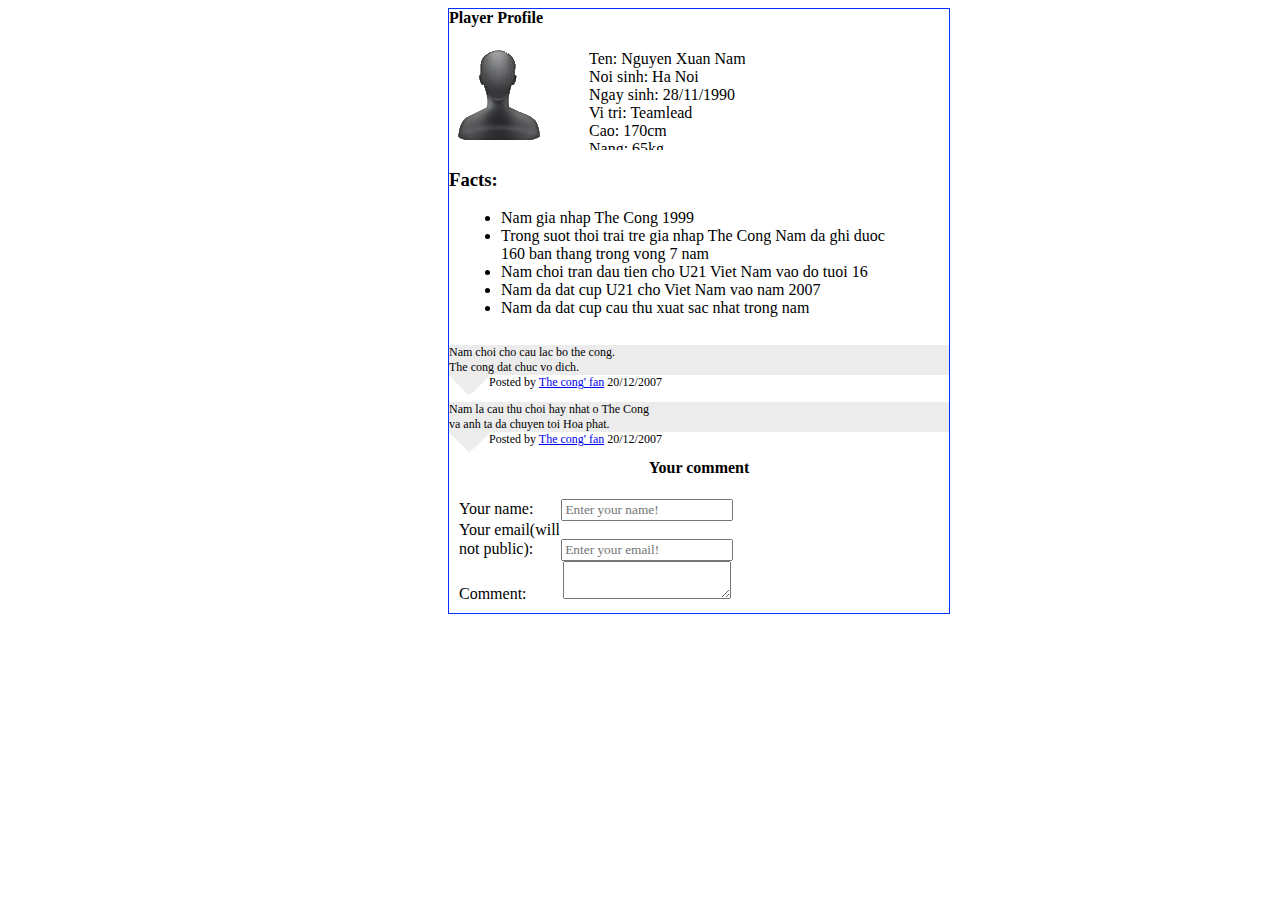
==== HTML-ex1/index.html @ cacc7f30 "changed folder name" ====
<!DOCTYPE html>
<html> 
    <head>
        <title>Thanh Dat</title> 
        <link rel="stylesheet" type="text/css" href="CSS/style.css">
        <meta charset="utf-8">
    </head>

    <body >
        <div class="container" >
            <div class="player-profile">
                <span> <b>Player Profile </b>   </span>
            </div>
            <div class="title">
                <img  class="images" src="./images/avatar.gif" >
                <ul class="ul">
                    <li>Ten: Nguyen Xuan Nam</li>
                    <li>Noi sinh: Ha Noi</li>
                    <li>Ngay sinh: 28/11/1990</li>
                    <li>Vi tri: Teamlead</li>
                    <li>Cao: 170cm</li>
                    <li>Nang: 65kg</li> 
                </ul>
            </div>
            <div class="fact">
                <h3>Facts: </h3>
                <ul>
                    <li>Nam gia nhap The Cong 1999</li>
                    <li>Trong suot thoi trai tre gia nhap The Cong Nam da ghi duoc <br>
                        160 ban thang trong vong 7 nam</li>
                    <li>Nam choi tran dau tien cho U21 Viet Nam vao do tuoi 16</li>
                    <li>Nam da dat cup U21 cho Viet Nam vao nam 2007</li>
                    <li>Nam da dat cup cau thu xuat sac nhat trong nam</li>
                </ul> 
            </div>
            <div class="comment-areas">
                <div class="comment">
                    <p class="comment1">Nam choi cho cau lac bo the cong. <br>
                    The cong dat chuc vo dich.</p>
                    <img class="comment-img" src="./images/comment_bg.gif">
                    <p class="posted-by"> Posted by <a href="#" > The cong' fan</a> 20/12/2007</p>
                </div>
                <div class="comment">
                        <p class="comment1">Nam la cau thu choi hay nhat o The Cong <br> 
                            va anh ta da chuyen toi Hoa phat.</p>
                        <img class="comment-img" src="./images/comment_bg.gif">
                        <p class="posted-by"> Posted by <a href="#" > The cong' fan</a> 20/12/2007</p>
                </div>      
            </div>
            <div class="your-comment" style="margin: 2%">
                <div><h4 style="text-align: center">Your comment</h4> </div>
                <div>
                    <label for="txtName">Your name: &nbsp;&nbsp;&nbsp;&nbsp;&nbsp; </label>
                    <input type="text" placeholder="Enter your name!">
                </div>
                <div>
                        <label for="txtEmail">Your email(will <br>
                            not public):&nbsp;&nbsp;&nbsp;&nbsp;&nbsp;&nbsp;
                        </label>                     
                        <input type="text" placeholder="Enter your email!">
                </div>
                <div>
                        <label for="txtMessage">Comment: &nbsp;&nbsp;&nbsp;&nbsp;&nbsp;&nbsp;&nbsp; </label>
                        <textarea placeholder="Your comment here"> </textarea>
                </div>
            </div>
        </div>
    </body>
</html>
---- HTML-ex1/CSS/style.css ----
*{
    font-family: Georgia, 'Times New Roman', Times, serif
}
.container{
    position: absolute;
    left:35%;
    width: 500px;
    align-content: center;
    height: auto;
    border-width: 1px;
    border-style: solid;
    border-color: #0033ff;
}
.player-profile{
    width: 100%;
    height: 25px;
    background-image: url(/images/title_background.gif);
}
.title{
    width: 100%;
    height:100px;
}
.images{
    width: 100px;
    height: 90px;
    float: left;
}
.ul{
    position: relative;
    width: 100%-100px;
    height:100px;
    overflow: scroll;
    display: block;
    list-style-type: none;
}
.fact ul {
    list-style-type: disc;
    list-style-image: url(/images/star.gif);
    margin-left: 12px;
}
.comment-areas {
    width: 100%;
    position: relative;
    float: left;
}
.comment1{
    font-size: 12px;
    position: relative;
    background-color: #ECECEC;
    margin: 0px;
    width: 100%;    
    float: left;
}
.comment-img{
    font-size: 12px;
    position: relative;
    float: left;
}
.posted-by{
    font-size: 12px;
}
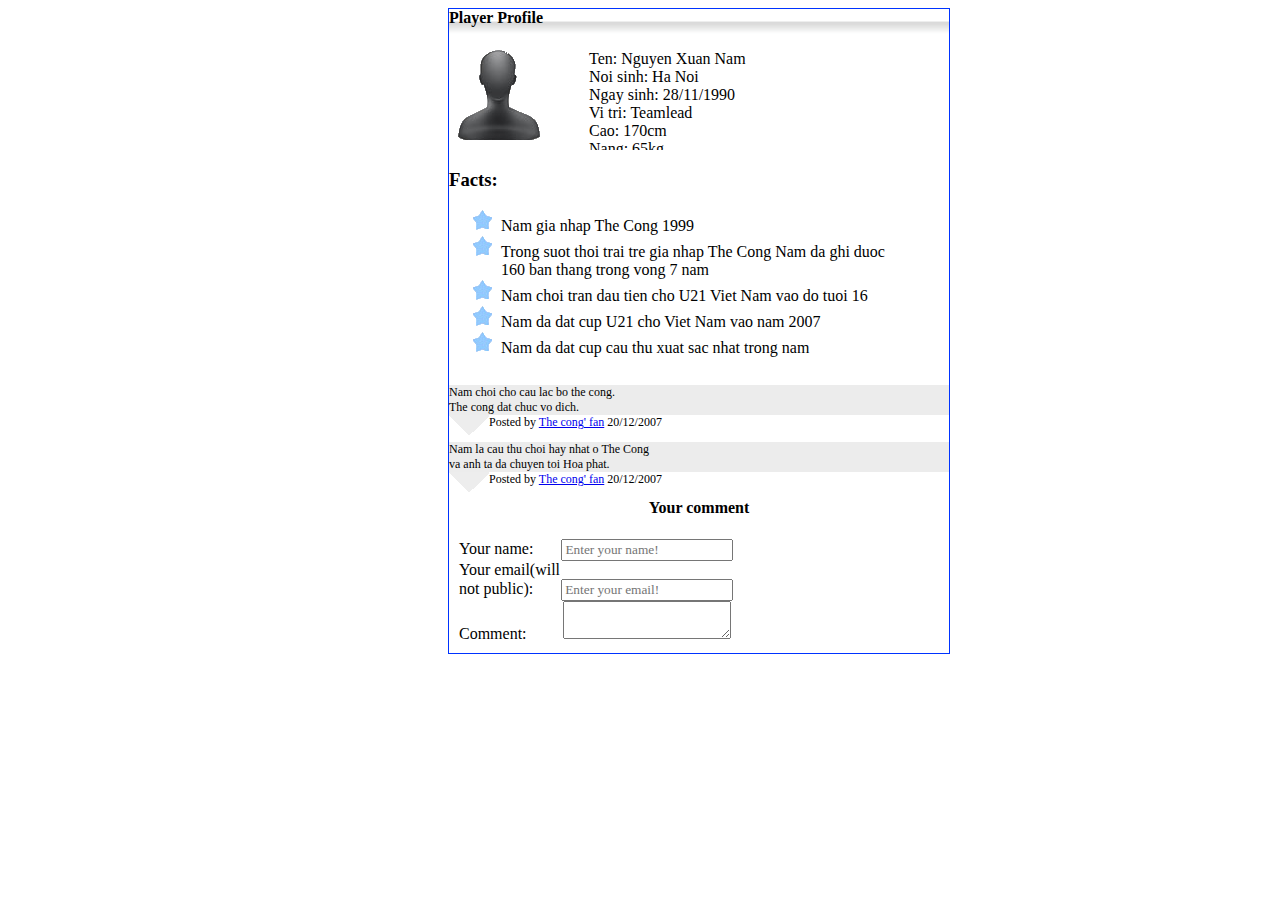
==== commit ef0cb9c0: "add exercise1" ====
--- a/HTML-ex1/index.html
+++ b/HTML-ex1/index.html
@@ -2,7 +2,7 @@
 <html> 
     <head>
         <title>Thanh Dat</title> 
-        <link rel="stylesheet" type="text/css" href="CSS/style.css">
+        <link rel="stylesheet" type="text/css" href="./CSS/style.css">
         <meta charset="utf-8">
     </head>
 
--- a/HTML-ex1/CSS/style.css
+++ b/HTML-ex1/CSS/style.css
@@ -14,7 +14,7 @@
 .player-profile{
     width: 100%;
     height: 25px;
-    background-image: url(/images/title_background.gif);
+    background-image: url(../images/title_background.gif);
 }
 .title{
     width: 100%;
@@ -35,7 +35,7 @@
 }
 .fact ul {
     list-style-type: disc;
-    list-style-image: url(/images/star.gif);
+    list-style-image: url(../images/star.gif);
     margin-left: 12px;
 }
 .comment-areas {
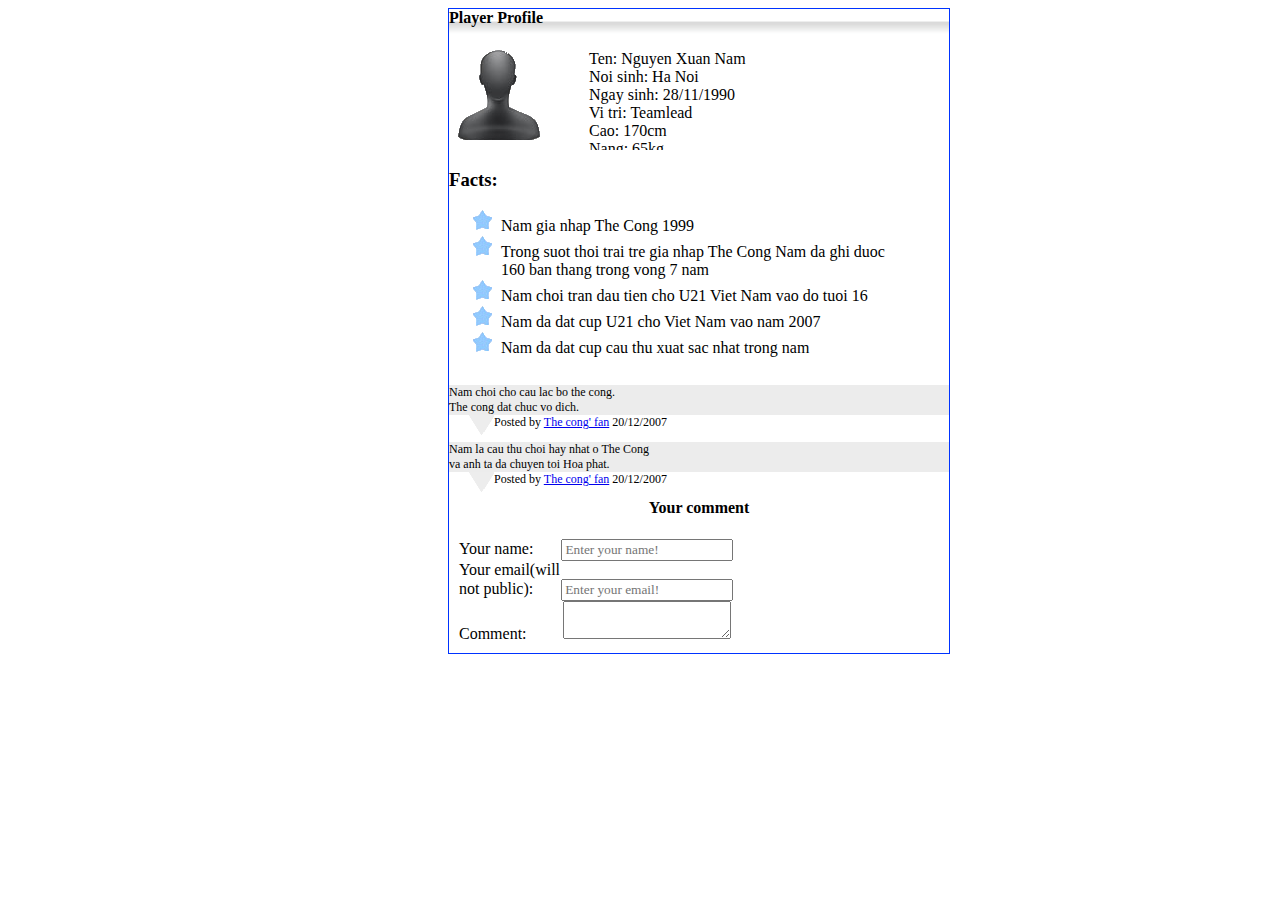
==== commit 6230fa81: "update test1" ====
--- a/HTML-ex1/index.html
+++ b/HTML-ex1/index.html
@@ -1,18 +1,17 @@
 <!DOCTYPE html>
-<html> 
+<html lang="en-us"> 
     <head>
         <title>Thanh Dat</title> 
-        <link rel="stylesheet" type="text/css" href="./CSS/style.css">
+        <link rel="stylesheet" href="./CSS/style.css">
         <meta charset="utf-8">
     </head>
-
     <body >
         <div class="container" >
             <div class="player-profile">
                 <span> <b>Player Profile </b>   </span>
             </div>
             <div class="title">
-                <img  class="images" src="./images/avatar.gif" >
+                <img  class="images" src="./images/avatar.gif" alt="avatar">
                 <ul class="ul">
                     <li>Ten: Nguyen Xuan Nam</li>
                     <li>Noi sinh: Ha Noi</li>
@@ -36,32 +35,32 @@
             <div class="comment-areas">
                 <div class="comment">
                     <p class="comment1">Nam choi cho cau lac bo the cong. <br>
-                    The cong dat chuc vo dich.</p>
-                    <img class="comment-img" src="./images/comment_bg.gif">
+                      The cong dat chuc vo dich.</p>
+                    <img class="comment-img" src="./images/comment_bg.gif" alt="comment_bg">
                     <p class="posted-by"> Posted by <a href="#" > The cong' fan</a> 20/12/2007</p>
                 </div>
                 <div class="comment">
-                        <p class="comment1">Nam la cau thu choi hay nhat o The Cong <br> 
-                            va anh ta da chuyen toi Hoa phat.</p>
-                        <img class="comment-img" src="./images/comment_bg.gif">
-                        <p class="posted-by"> Posted by <a href="#" > The cong' fan</a> 20/12/2007</p>
+                      <p class="comment1">Nam la cau thu choi hay nhat o The Cong <br> 
+                        va anh ta da chuyen toi Hoa phat.</p>
+                      <img class="comment-img" src="./images/comment_bg.gif" alt="comment_bg">
+                      <p class="posted-by"> Posted by <a href="#" > The cong' fan</a> 20/12/2007</p>
                 </div>      
             </div>
             <div class="your-comment" style="margin: 2%">
-                <div><h4 style="text-align: center">Your comment</h4> </div>
+                <div><h4 style="text-align: center; margin-top:20px;">Your comment</h4> </div>
                 <div>
                     <label for="txtName">Your name: &nbsp;&nbsp;&nbsp;&nbsp;&nbsp; </label>
-                    <input type="text" placeholder="Enter your name!">
+                    <input type="text" id="txtName" placeholder="Enter your name!">
                 </div>
                 <div>
-                        <label for="txtEmail">Your email(will <br>
-                            not public):&nbsp;&nbsp;&nbsp;&nbsp;&nbsp;&nbsp;
-                        </label>                     
-                        <input type="text" placeholder="Enter your email!">
+                      <label for="txtEmail" >Your email(will <br>
+                        not public):&nbsp;&nbsp;&nbsp;&nbsp;&nbsp;&nbsp;
+                      </label>                     
+                      <input type="text" id="txtEmail" placeholder="Enter your email!">
                 </div>
                 <div>
-                        <label for="txtMessage">Comment: &nbsp;&nbsp;&nbsp;&nbsp;&nbsp;&nbsp;&nbsp; </label>
-                        <textarea placeholder="Your comment here"> </textarea>
+                      <label for="txtMessage">Comment: &nbsp;&nbsp;&nbsp;&nbsp;&nbsp;&nbsp;&nbsp; </label>
+                      <textarea placeholder="Your comment here" id="txtMessage"> </textarea>
                 </div>
             </div>
         </div>
--- a/HTML-ex1/CSS/style.css
+++ b/HTML-ex1/CSS/style.css
@@ -9,7 +9,7 @@
     height: auto;
     border-width: 1px;
     border-style: solid;
-    border-color: #0033ff;
+    border-color: #0033FF;
 }
 .player-profile{
     width: 100%;
@@ -53,8 +53,11 @@
 }
 .comment-img{
     font-size: 12px;
+    width: 25px;
+    height:20px;
     position: relative;
     float: left;
+    margin-left:20px;
 }
 .posted-by{
     font-size: 12px;
